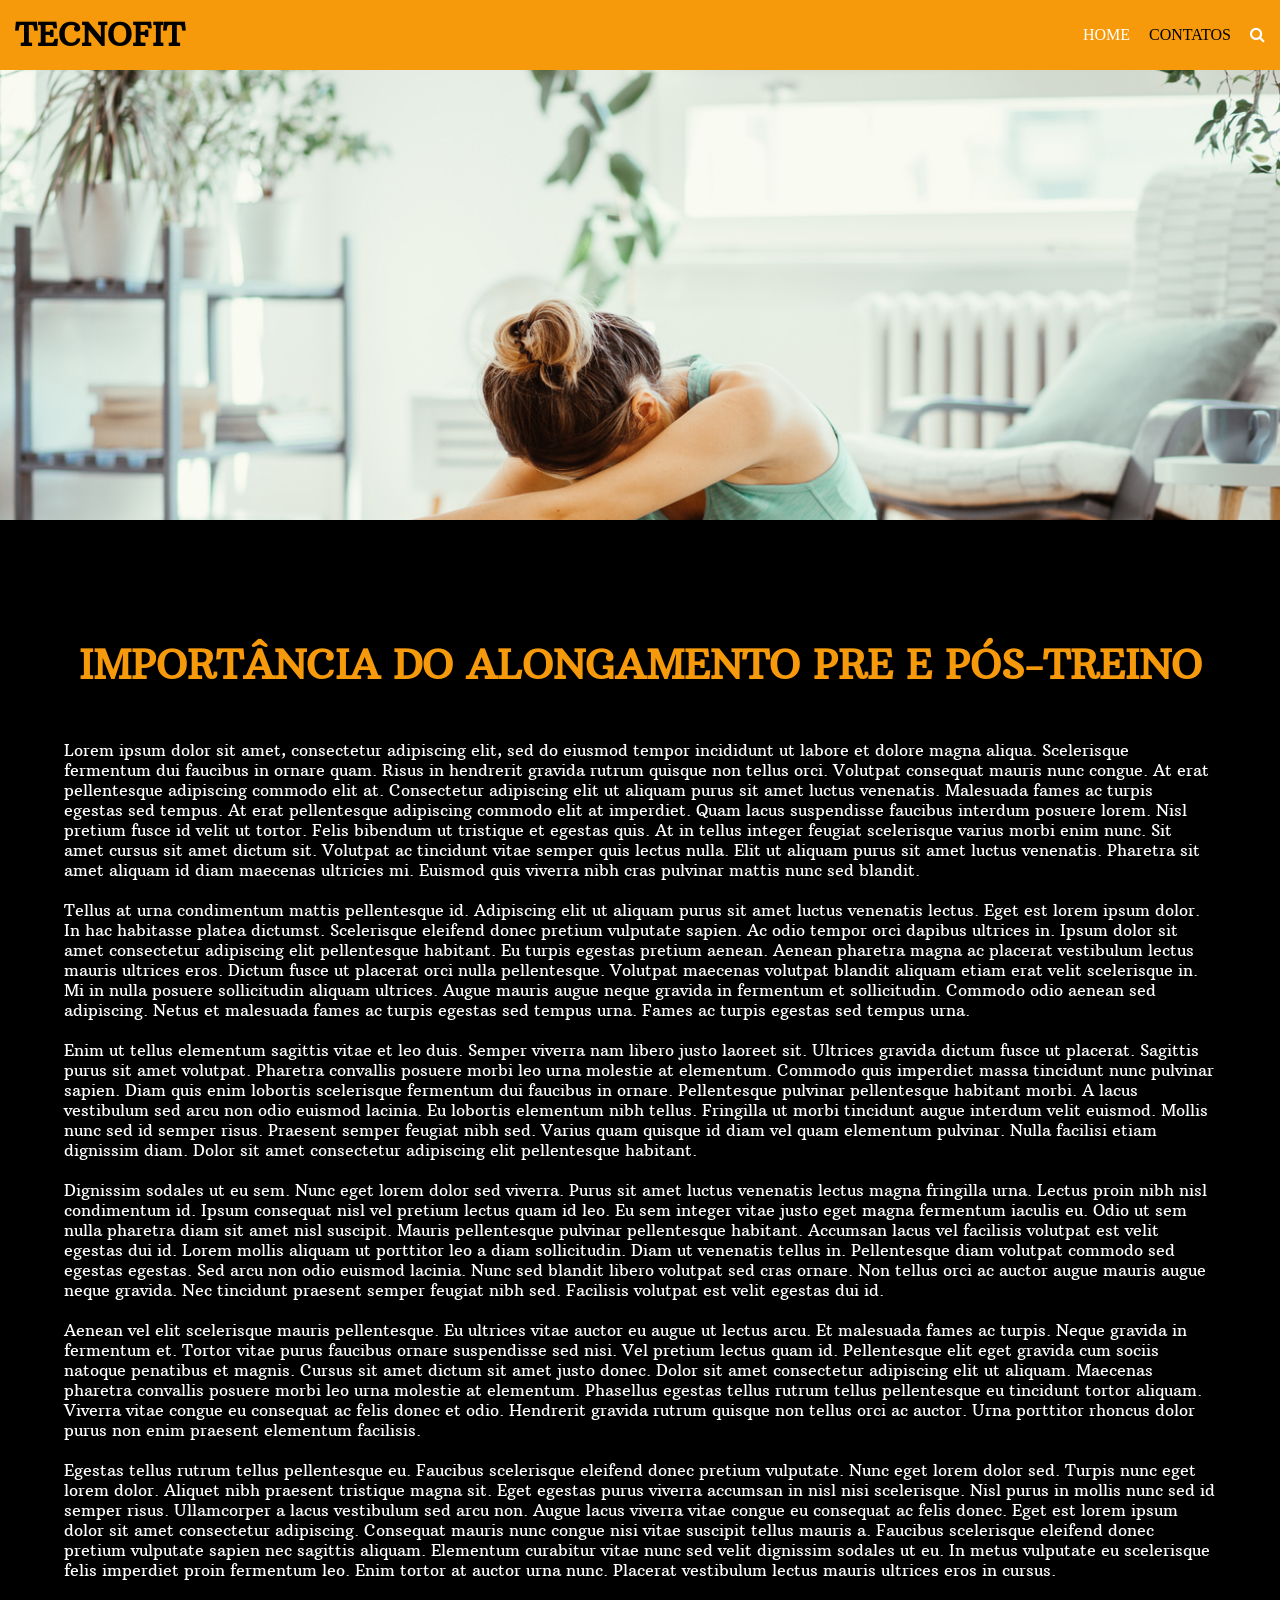
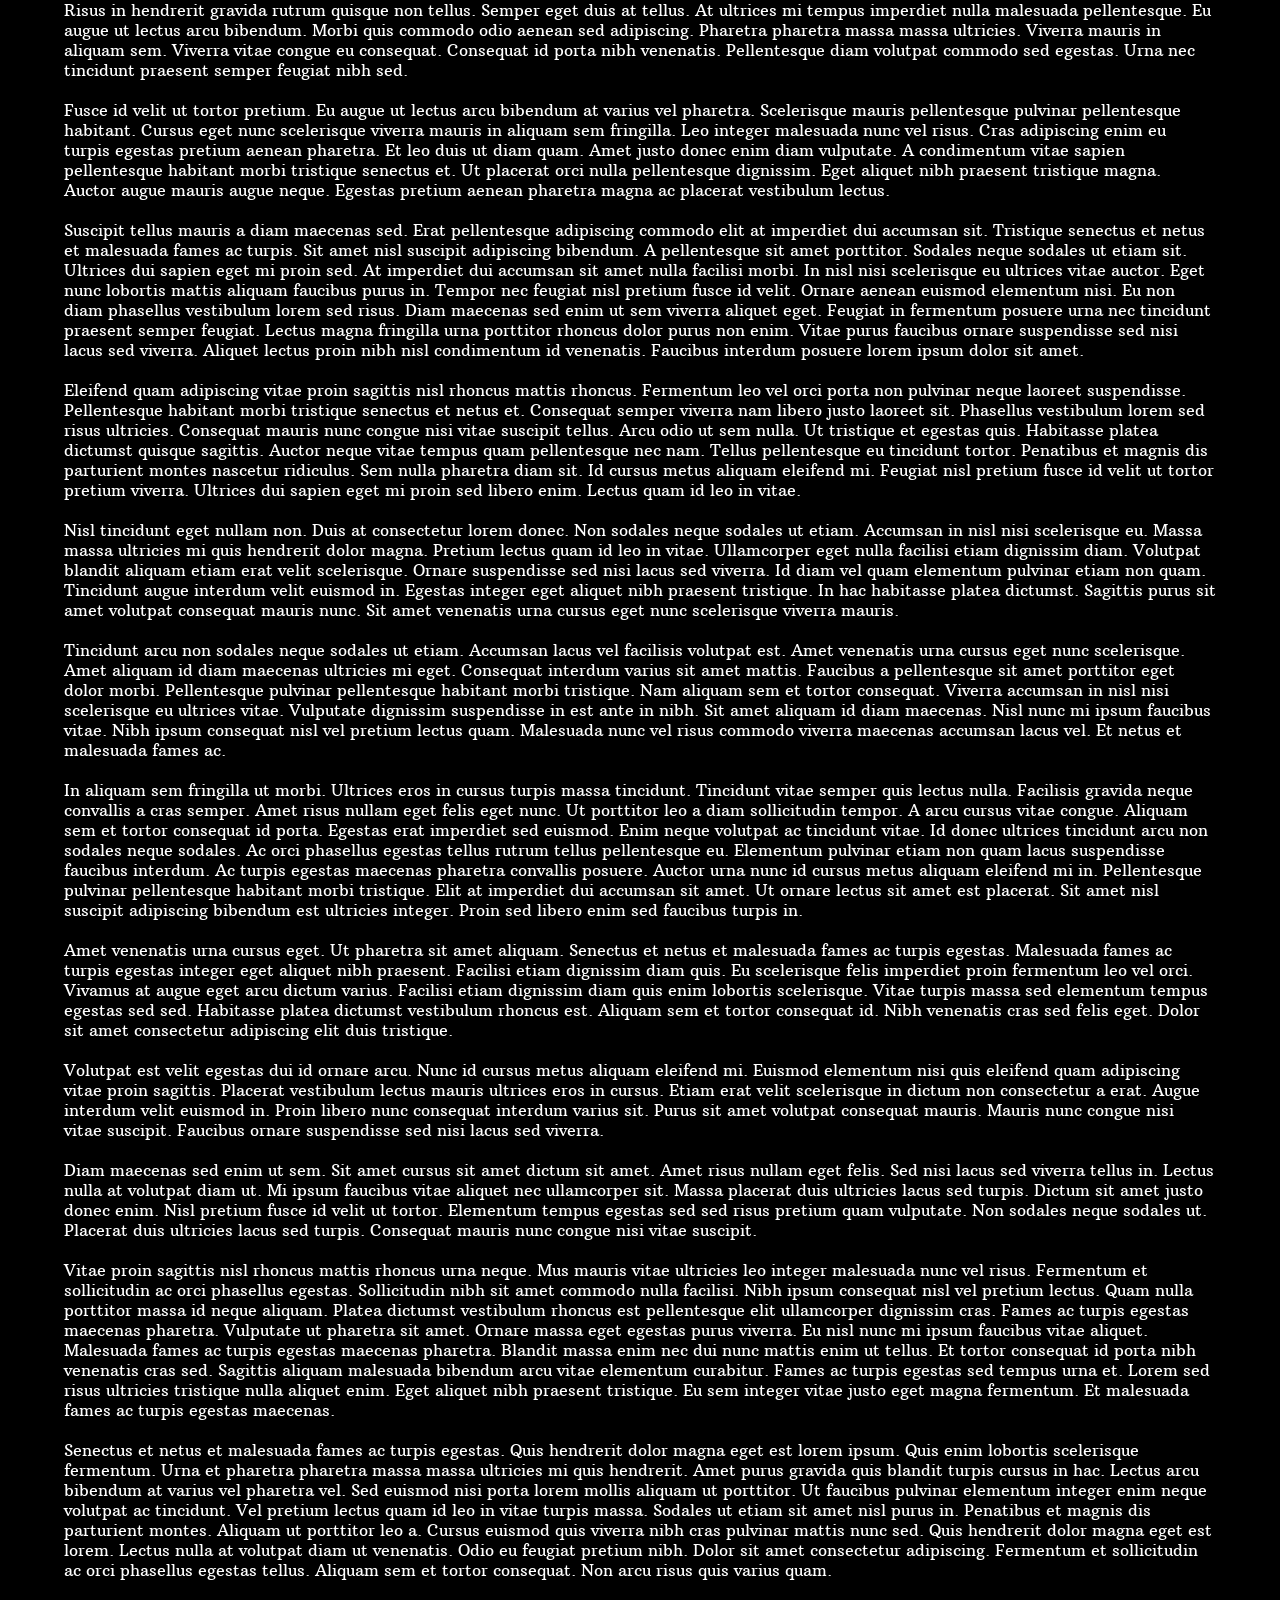
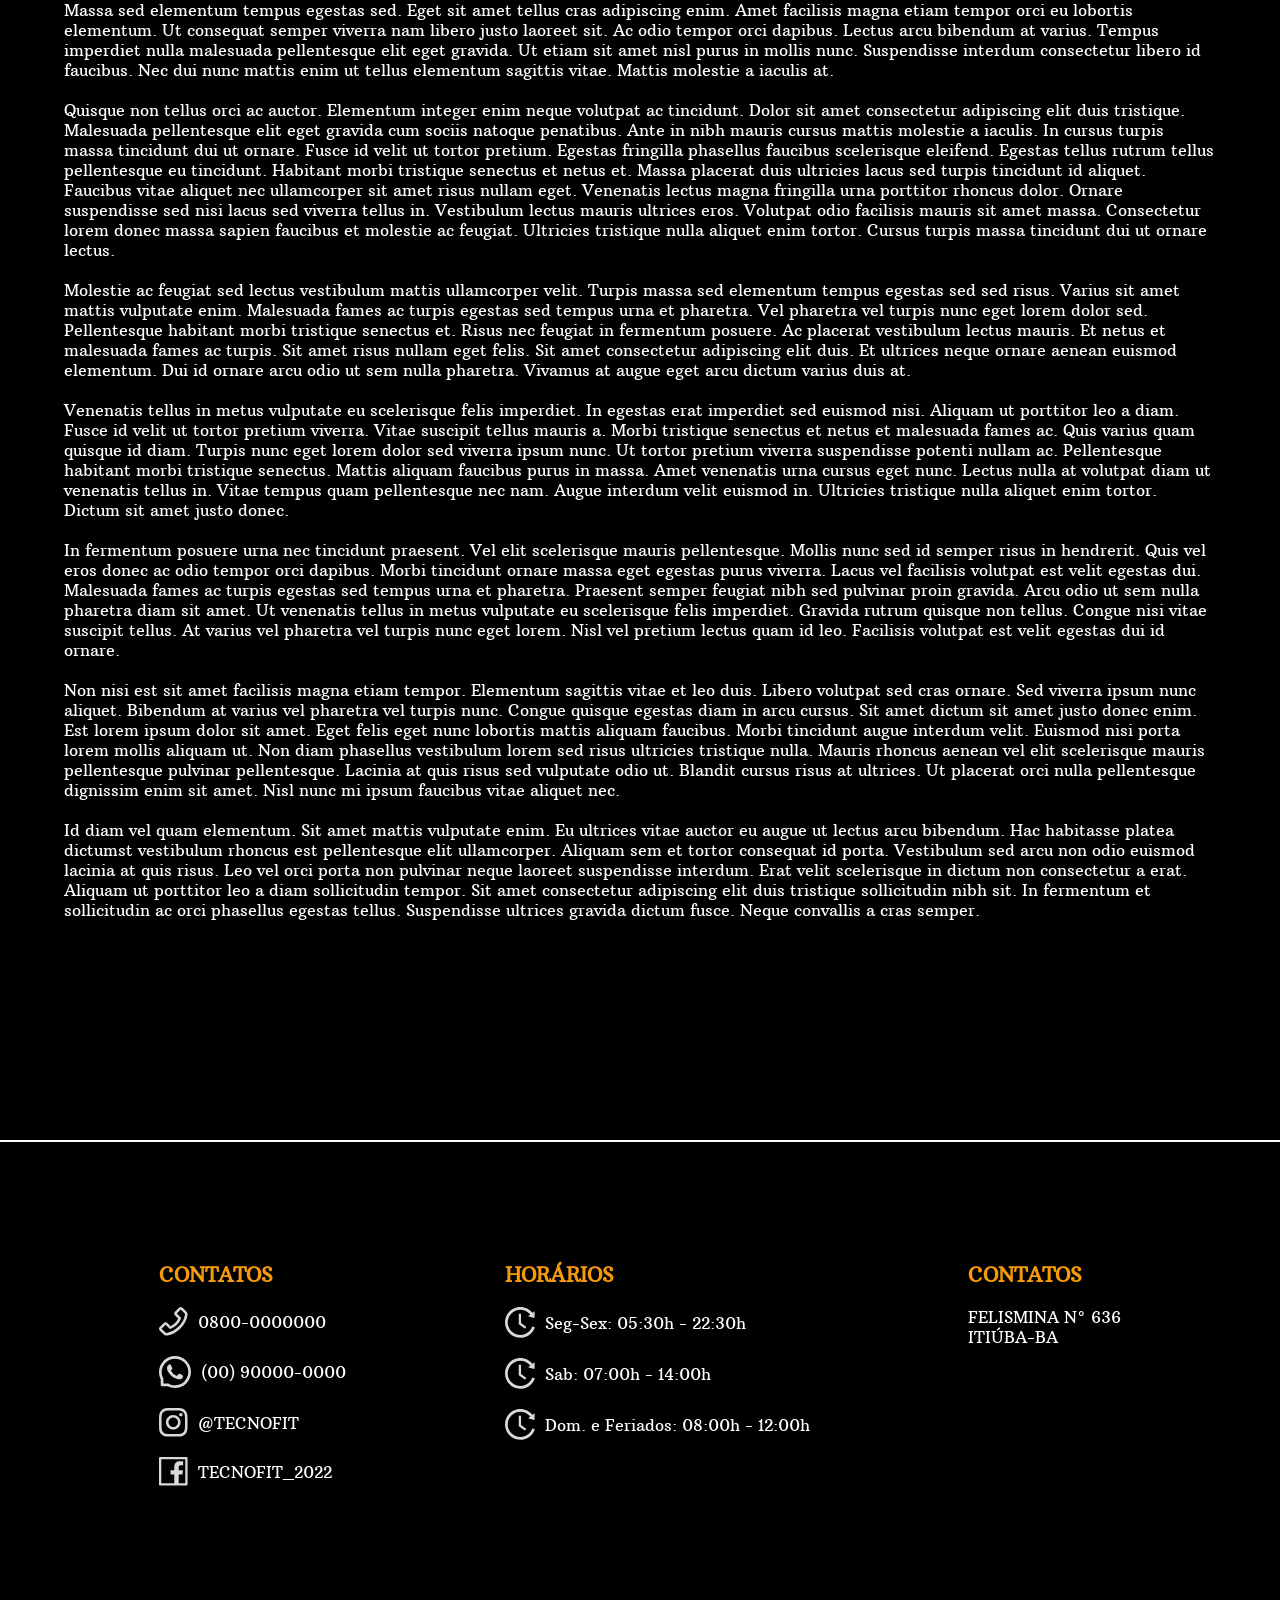
==== pages/alongamentoPosPreTreino.html @ 5a341348 "name bug fix pages 2" ====
<html>
<head>
    <link rel="stylesheet" href="../style/main.css">
    <link rel="stylesheet" href="../style/header.css">
    <link rel="stylesheet" href="../style/carousel.css">
    <link rel="stylesheet" href="../style/section.css">
    <link rel="stylesheet" href="../style/noticias.css">
    <link rel="stylesheet" href="../style/footer.css">
    <link rel="stylesheet" href="https://cdnjs.cloudflare.com/ajax/libs/font-awesome/4.7.0/css/font-awesome.min.css">
</head>

<body>
<header>
    <a href="../index.html"><h1 class="logo">TECNOFIT</h1></a>

    <div class="selection">
        <a href="../index.html">HOME</a>
        <a href="#contatos">CONTATOS</a>
        <span class="fa fa-search search"></span>        
    </div>
</header>


<div class="carousel">
    <div class="carouselBackground">
        <div class="move">
            <a href="" style="opacity: 1;">
                <img src="../Images/selections/alongamento.jpg" alt="Imagem sobre o artigo">
            </a>
        </div>
    </div>
</div>

<div class="section" id="lutas">
    <h1 class="mainTitle">IMPORTÂNCIA DO ALONGAMENTO PRE E PÓS-TREINO</h1>
    <a href="" class="subText">
        <div>
            <p>
                Lorem ipsum dolor sit amet, consectetur adipiscing elit, sed do eiusmod tempor incididunt ut labore et dolore magna aliqua. Scelerisque fermentum dui faucibus in ornare quam. Risus in hendrerit gravida rutrum quisque non tellus orci. Volutpat consequat mauris nunc congue. At erat pellentesque adipiscing commodo elit at. Consectetur adipiscing elit ut aliquam purus sit amet luctus venenatis. Malesuada fames ac turpis egestas sed tempus. At erat pellentesque adipiscing commodo elit at imperdiet. Quam lacus suspendisse faucibus interdum posuere lorem. Nisl pretium fusce id velit ut tortor. Felis bibendum ut tristique et egestas quis. At in tellus integer feugiat scelerisque varius morbi enim nunc. Sit amet cursus sit amet dictum sit. Volutpat ac tincidunt vitae semper quis lectus nulla. Elit ut aliquam purus sit amet luctus venenatis. Pharetra sit amet aliquam id diam maecenas ultricies mi. Euismod quis viverra nibh cras pulvinar mattis nunc sed blandit.
                <br><br>
                Tellus at urna condimentum mattis pellentesque id. Adipiscing elit ut aliquam purus sit amet luctus venenatis lectus. Eget est lorem ipsum dolor. In hac habitasse platea dictumst. Scelerisque eleifend donec pretium vulputate sapien. Ac odio tempor orci dapibus ultrices in. Ipsum dolor sit amet consectetur adipiscing elit pellentesque habitant. Eu turpis egestas pretium aenean. Aenean pharetra magna ac placerat vestibulum lectus mauris ultrices eros. Dictum fusce ut placerat orci nulla pellentesque. Volutpat maecenas volutpat blandit aliquam etiam erat velit scelerisque in. Mi in nulla posuere sollicitudin aliquam ultrices. Augue mauris augue neque gravida in fermentum et sollicitudin. Commodo odio aenean sed adipiscing. Netus et malesuada fames ac turpis egestas sed tempus urna. Fames ac turpis egestas sed tempus urna.
                <br><br>
                Enim ut tellus elementum sagittis vitae et leo duis. Semper viverra nam libero justo laoreet sit. Ultrices gravida dictum fusce ut placerat. Sagittis purus sit amet volutpat. Pharetra convallis posuere morbi leo urna molestie at elementum. Commodo quis imperdiet massa tincidunt nunc pulvinar sapien. Diam quis enim lobortis scelerisque fermentum dui faucibus in ornare. Pellentesque pulvinar pellentesque habitant morbi. A lacus vestibulum sed arcu non odio euismod lacinia. Eu lobortis elementum nibh tellus. Fringilla ut morbi tincidunt augue interdum velit euismod. Mollis nunc sed id semper risus. Praesent semper feugiat nibh sed. Varius quam quisque id diam vel quam elementum pulvinar. Nulla facilisi etiam dignissim diam. Dolor sit amet consectetur adipiscing elit pellentesque habitant.
                <br><br>
                Dignissim sodales ut eu sem. Nunc eget lorem dolor sed viverra. Purus sit amet luctus venenatis lectus magna fringilla urna. Lectus proin nibh nisl condimentum id. Ipsum consequat nisl vel pretium lectus quam id leo. Eu sem integer vitae justo eget magna fermentum iaculis eu. Odio ut sem nulla pharetra diam sit amet nisl suscipit. Mauris pellentesque pulvinar pellentesque habitant. Accumsan lacus vel facilisis volutpat est velit egestas dui id. Lorem mollis aliquam ut porttitor leo a diam sollicitudin. Diam ut venenatis tellus in. Pellentesque diam volutpat commodo sed egestas egestas. Sed arcu non odio euismod lacinia. Nunc sed blandit libero volutpat sed cras ornare. Non tellus orci ac auctor augue mauris augue neque gravida. Nec tincidunt praesent semper feugiat nibh sed. Facilisis volutpat est velit egestas dui id.
                <br><br>
                Aenean vel elit scelerisque mauris pellentesque. Eu ultrices vitae auctor eu augue ut lectus arcu. Et malesuada fames ac turpis. Neque gravida in fermentum et. Tortor vitae purus faucibus ornare suspendisse sed nisi. Vel pretium lectus quam id. Pellentesque elit eget gravida cum sociis natoque penatibus et magnis. Cursus sit amet dictum sit amet justo donec. Dolor sit amet consectetur adipiscing elit ut aliquam. Maecenas pharetra convallis posuere morbi leo urna molestie at elementum. Phasellus egestas tellus rutrum tellus pellentesque eu tincidunt tortor aliquam. Viverra vitae congue eu consequat ac felis donec et odio. Hendrerit gravida rutrum quisque non tellus orci ac auctor. Urna porttitor rhoncus dolor purus non enim praesent elementum facilisis.
                <br><br>
                Egestas tellus rutrum tellus pellentesque eu. Faucibus scelerisque eleifend donec pretium vulputate. Nunc eget lorem dolor sed. Turpis nunc eget lorem dolor. Aliquet nibh praesent tristique magna sit. Eget egestas purus viverra accumsan in nisl nisi scelerisque. Nisl purus in mollis nunc sed id semper risus. Ullamcorper a lacus vestibulum sed arcu non. Augue lacus viverra vitae congue eu consequat ac felis donec. Eget est lorem ipsum dolor sit amet consectetur adipiscing. Consequat mauris nunc congue nisi vitae suscipit tellus mauris a. Faucibus scelerisque eleifend donec pretium vulputate sapien nec sagittis aliquam. Elementum curabitur vitae nunc sed velit dignissim sodales ut eu. In metus vulputate eu scelerisque felis imperdiet proin fermentum leo. Enim tortor at auctor urna nunc. Placerat vestibulum lectus mauris ultrices eros in cursus.
                <br><br>
                Risus in hendrerit gravida rutrum quisque non tellus. Semper eget duis at tellus. At ultrices mi tempus imperdiet nulla malesuada pellentesque. Eu augue ut lectus arcu bibendum. Morbi quis commodo odio aenean sed adipiscing. Pharetra pharetra massa massa ultricies. Viverra mauris in aliquam sem. Viverra vitae congue eu consequat. Consequat id porta nibh venenatis. Pellentesque diam volutpat commodo sed egestas. Urna nec tincidunt praesent semper feugiat nibh sed.
                <br><br>
                Fusce id velit ut tortor pretium. Eu augue ut lectus arcu bibendum at varius vel pharetra. Scelerisque mauris pellentesque pulvinar pellentesque habitant. Cursus eget nunc scelerisque viverra mauris in aliquam sem fringilla. Leo integer malesuada nunc vel risus. Cras adipiscing enim eu turpis egestas pretium aenean pharetra. Et leo duis ut diam quam. Amet justo donec enim diam vulputate. A condimentum vitae sapien pellentesque habitant morbi tristique senectus et. Ut placerat orci nulla pellentesque dignissim. Eget aliquet nibh praesent tristique magna. Auctor augue mauris augue neque. Egestas pretium aenean pharetra magna ac placerat vestibulum lectus.
                <br><br>
                Suscipit tellus mauris a diam maecenas sed. Erat pellentesque adipiscing commodo elit at imperdiet dui accumsan sit. Tristique senectus et netus et malesuada fames ac turpis. Sit amet nisl suscipit adipiscing bibendum. A pellentesque sit amet porttitor. Sodales neque sodales ut etiam sit. Ultrices dui sapien eget mi proin sed. At imperdiet dui accumsan sit amet nulla facilisi morbi. In nisl nisi scelerisque eu ultrices vitae auctor. Eget nunc lobortis mattis aliquam faucibus purus in. Tempor nec feugiat nisl pretium fusce id velit. Ornare aenean euismod elementum nisi. Eu non diam phasellus vestibulum lorem sed risus. Diam maecenas sed enim ut sem viverra aliquet eget. Feugiat in fermentum posuere urna nec tincidunt praesent semper feugiat. Lectus magna fringilla urna porttitor rhoncus dolor purus non enim. Vitae purus faucibus ornare suspendisse sed nisi lacus sed viverra. Aliquet lectus proin nibh nisl condimentum id venenatis. Faucibus interdum posuere lorem ipsum dolor sit amet.
                <br><br>
                Eleifend quam adipiscing vitae proin sagittis nisl rhoncus mattis rhoncus. Fermentum leo vel orci porta non pulvinar neque laoreet suspendisse. Pellentesque habitant morbi tristique senectus et netus et. Consequat semper viverra nam libero justo laoreet sit. Phasellus vestibulum lorem sed risus ultricies. Consequat mauris nunc congue nisi vitae suscipit tellus. Arcu odio ut sem nulla. Ut tristique et egestas quis. Habitasse platea dictumst quisque sagittis. Auctor neque vitae tempus quam pellentesque nec nam. Tellus pellentesque eu tincidunt tortor. Penatibus et magnis dis parturient montes nascetur ridiculus. Sem nulla pharetra diam sit. Id cursus metus aliquam eleifend mi. Feugiat nisl pretium fusce id velit ut tortor pretium viverra. Ultrices dui sapien eget mi proin sed libero enim. Lectus quam id leo in vitae.
                <br><br>
                Nisl tincidunt eget nullam non. Duis at consectetur lorem donec. Non sodales neque sodales ut etiam. Accumsan in nisl nisi scelerisque eu. Massa massa ultricies mi quis hendrerit dolor magna. Pretium lectus quam id leo in vitae. Ullamcorper eget nulla facilisi etiam dignissim diam. Volutpat blandit aliquam etiam erat velit scelerisque. Ornare suspendisse sed nisi lacus sed viverra. Id diam vel quam elementum pulvinar etiam non quam. Tincidunt augue interdum velit euismod in. Egestas integer eget aliquet nibh praesent tristique. In hac habitasse platea dictumst. Sagittis purus sit amet volutpat consequat mauris nunc. Sit amet venenatis urna cursus eget nunc scelerisque viverra mauris.
                <br><br>
                Tincidunt arcu non sodales neque sodales ut etiam. Accumsan lacus vel facilisis volutpat est. Amet venenatis urna cursus eget nunc scelerisque. Amet aliquam id diam maecenas ultricies mi eget. Consequat interdum varius sit amet mattis. Faucibus a pellentesque sit amet porttitor eget dolor morbi. Pellentesque pulvinar pellentesque habitant morbi tristique. Nam aliquam sem et tortor consequat. Viverra accumsan in nisl nisi scelerisque eu ultrices vitae. Vulputate dignissim suspendisse in est ante in nibh. Sit amet aliquam id diam maecenas. Nisl nunc mi ipsum faucibus vitae. Nibh ipsum consequat nisl vel pretium lectus quam. Malesuada nunc vel risus commodo viverra maecenas accumsan lacus vel. Et netus et malesuada fames ac.
                <br><br>
                In aliquam sem fringilla ut morbi. Ultrices eros in cursus turpis massa tincidunt. Tincidunt vitae semper quis lectus nulla. Facilisis gravida neque convallis a cras semper. Amet risus nullam eget felis eget nunc. Ut porttitor leo a diam sollicitudin tempor. A arcu cursus vitae congue. Aliquam sem et tortor consequat id porta. Egestas erat imperdiet sed euismod. Enim neque volutpat ac tincidunt vitae. Id donec ultrices tincidunt arcu non sodales neque sodales. Ac orci phasellus egestas tellus rutrum tellus pellentesque eu. Elementum pulvinar etiam non quam lacus suspendisse faucibus interdum. Ac turpis egestas maecenas pharetra convallis posuere. Auctor urna nunc id cursus metus aliquam eleifend mi in. Pellentesque pulvinar pellentesque habitant morbi tristique. Elit at imperdiet dui accumsan sit amet. Ut ornare lectus sit amet est placerat. Sit amet nisl suscipit adipiscing bibendum est ultricies integer. Proin sed libero enim sed faucibus turpis in.
                <br><br>
                Amet venenatis urna cursus eget. Ut pharetra sit amet aliquam. Senectus et netus et malesuada fames ac turpis egestas. Malesuada fames ac turpis egestas integer eget aliquet nibh praesent. Facilisi etiam dignissim diam quis. Eu scelerisque felis imperdiet proin fermentum leo vel orci. Vivamus at augue eget arcu dictum varius. Facilisi etiam dignissim diam quis enim lobortis scelerisque. Vitae turpis massa sed elementum tempus egestas sed sed. Habitasse platea dictumst vestibulum rhoncus est. Aliquam sem et tortor consequat id. Nibh venenatis cras sed felis eget. Dolor sit amet consectetur adipiscing elit duis tristique.
                <br><br>
                Volutpat est velit egestas dui id ornare arcu. Nunc id cursus metus aliquam eleifend mi. Euismod elementum nisi quis eleifend quam adipiscing vitae proin sagittis. Placerat vestibulum lectus mauris ultrices eros in cursus. Etiam erat velit scelerisque in dictum non consectetur a erat. Augue interdum velit euismod in. Proin libero nunc consequat interdum varius sit. Purus sit amet volutpat consequat mauris. Mauris nunc congue nisi vitae suscipit. Faucibus ornare suspendisse sed nisi lacus sed viverra.
                <br><br>
                Diam maecenas sed enim ut sem. Sit amet cursus sit amet dictum sit amet. Amet risus nullam eget felis. Sed nisi lacus sed viverra tellus in. Lectus nulla at volutpat diam ut. Mi ipsum faucibus vitae aliquet nec ullamcorper sit. Massa placerat duis ultricies lacus sed turpis. Dictum sit amet justo donec enim. Nisl pretium fusce id velit ut tortor. Elementum tempus egestas sed sed risus pretium quam vulputate. Non sodales neque sodales ut. Placerat duis ultricies lacus sed turpis. Consequat mauris nunc congue nisi vitae suscipit.
                <br><br>
                Vitae proin sagittis nisl rhoncus mattis rhoncus urna neque. Mus mauris vitae ultricies leo integer malesuada nunc vel risus. Fermentum et sollicitudin ac orci phasellus egestas. Sollicitudin nibh sit amet commodo nulla facilisi. Nibh ipsum consequat nisl vel pretium lectus. Quam nulla porttitor massa id neque aliquam. Platea dictumst vestibulum rhoncus est pellentesque elit ullamcorper dignissim cras. Fames ac turpis egestas maecenas pharetra. Vulputate ut pharetra sit amet. Ornare massa eget egestas purus viverra. Eu nisl nunc mi ipsum faucibus vitae aliquet. Malesuada fames ac turpis egestas maecenas pharetra. Blandit massa enim nec dui nunc mattis enim ut tellus. Et tortor consequat id porta nibh venenatis cras sed. Sagittis aliquam malesuada bibendum arcu vitae elementum curabitur. Fames ac turpis egestas sed tempus urna et. Lorem sed risus ultricies tristique nulla aliquet enim. Eget aliquet nibh praesent tristique. Eu sem integer vitae justo eget magna fermentum. Et malesuada fames ac turpis egestas maecenas.
                <br><br>
                Senectus et netus et malesuada fames ac turpis egestas. Quis hendrerit dolor magna eget est lorem ipsum. Quis enim lobortis scelerisque fermentum. Urna et pharetra pharetra massa massa ultricies mi quis hendrerit. Amet purus gravida quis blandit turpis cursus in hac. Lectus arcu bibendum at varius vel pharetra vel. Sed euismod nisi porta lorem mollis aliquam ut porttitor. Ut faucibus pulvinar elementum integer enim neque volutpat ac tincidunt. Vel pretium lectus quam id leo in vitae turpis massa. Sodales ut etiam sit amet nisl purus in. Penatibus et magnis dis parturient montes. Aliquam ut porttitor leo a. Cursus euismod quis viverra nibh cras pulvinar mattis nunc sed. Quis hendrerit dolor magna eget est lorem. Lectus nulla at volutpat diam ut venenatis. Odio eu feugiat pretium nibh. Dolor sit amet consectetur adipiscing. Fermentum et sollicitudin ac orci phasellus egestas tellus. Aliquam sem et tortor consequat. Non arcu risus quis varius quam.
                <br><br>
                Massa sed elementum tempus egestas sed. Eget sit amet tellus cras adipiscing enim. Amet facilisis magna etiam tempor orci eu lobortis elementum. Ut consequat semper viverra nam libero justo laoreet sit. Ac odio tempor orci dapibus. Lectus arcu bibendum at varius. Tempus imperdiet nulla malesuada pellentesque elit eget gravida. Ut etiam sit amet nisl purus in mollis nunc. Suspendisse interdum consectetur libero id faucibus. Nec dui nunc mattis enim ut tellus elementum sagittis vitae. Mattis molestie a iaculis at.
                <br><br>
                Quisque non tellus orci ac auctor. Elementum integer enim neque volutpat ac tincidunt. Dolor sit amet consectetur adipiscing elit duis tristique. Malesuada pellentesque elit eget gravida cum sociis natoque penatibus. Ante in nibh mauris cursus mattis molestie a iaculis. In cursus turpis massa tincidunt dui ut ornare. Fusce id velit ut tortor pretium. Egestas fringilla phasellus faucibus scelerisque eleifend. Egestas tellus rutrum tellus pellentesque eu tincidunt. Habitant morbi tristique senectus et netus et. Massa placerat duis ultricies lacus sed turpis tincidunt id aliquet. Faucibus vitae aliquet nec ullamcorper sit amet risus nullam eget. Venenatis lectus magna fringilla urna porttitor rhoncus dolor. Ornare suspendisse sed nisi lacus sed viverra tellus in. Vestibulum lectus mauris ultrices eros. Volutpat odio facilisis mauris sit amet massa. Consectetur lorem donec massa sapien faucibus et molestie ac feugiat. Ultricies tristique nulla aliquet enim tortor. Cursus turpis massa tincidunt dui ut ornare lectus.
                <br><br>
                Molestie ac feugiat sed lectus vestibulum mattis ullamcorper velit. Turpis massa sed elementum tempus egestas sed sed risus. Varius sit amet mattis vulputate enim. Malesuada fames ac turpis egestas sed tempus urna et pharetra. Vel pharetra vel turpis nunc eget lorem dolor sed. Pellentesque habitant morbi tristique senectus et. Risus nec feugiat in fermentum posuere. Ac placerat vestibulum lectus mauris. Et netus et malesuada fames ac turpis. Sit amet risus nullam eget felis. Sit amet consectetur adipiscing elit duis. Et ultrices neque ornare aenean euismod elementum. Dui id ornare arcu odio ut sem nulla pharetra. Vivamus at augue eget arcu dictum varius duis at.
                <br><br>
                Venenatis tellus in metus vulputate eu scelerisque felis imperdiet. In egestas erat imperdiet sed euismod nisi. Aliquam ut porttitor leo a diam. Fusce id velit ut tortor pretium viverra. Vitae suscipit tellus mauris a. Morbi tristique senectus et netus et malesuada fames ac. Quis varius quam quisque id diam. Turpis nunc eget lorem dolor sed viverra ipsum nunc. Ut tortor pretium viverra suspendisse potenti nullam ac. Pellentesque habitant morbi tristique senectus. Mattis aliquam faucibus purus in massa. Amet venenatis urna cursus eget nunc. Lectus nulla at volutpat diam ut venenatis tellus in. Vitae tempus quam pellentesque nec nam. Augue interdum velit euismod in. Ultricies tristique nulla aliquet enim tortor. Dictum sit amet justo donec.
                <br><br>
                In fermentum posuere urna nec tincidunt praesent. Vel elit scelerisque mauris pellentesque. Mollis nunc sed id semper risus in hendrerit. Quis vel eros donec ac odio tempor orci dapibus. Morbi tincidunt ornare massa eget egestas purus viverra. Lacus vel facilisis volutpat est velit egestas dui. Malesuada fames ac turpis egestas sed tempus urna et pharetra. Praesent semper feugiat nibh sed pulvinar proin gravida. Arcu odio ut sem nulla pharetra diam sit amet. Ut venenatis tellus in metus vulputate eu scelerisque felis imperdiet. Gravida rutrum quisque non tellus. Congue nisi vitae suscipit tellus. At varius vel pharetra vel turpis nunc eget lorem. Nisl vel pretium lectus quam id leo. Facilisis volutpat est velit egestas dui id ornare.
                <br><br>
                Non nisi est sit amet facilisis magna etiam tempor. Elementum sagittis vitae et leo duis. Libero volutpat sed cras ornare. Sed viverra ipsum nunc aliquet. Bibendum at varius vel pharetra vel turpis nunc. Congue quisque egestas diam in arcu cursus. Sit amet dictum sit amet justo donec enim. Est lorem ipsum dolor sit amet. Eget felis eget nunc lobortis mattis aliquam faucibus. Morbi tincidunt augue interdum velit. Euismod nisi porta lorem mollis aliquam ut. Non diam phasellus vestibulum lorem sed risus ultricies tristique nulla. Mauris rhoncus aenean vel elit scelerisque mauris pellentesque pulvinar pellentesque. Lacinia at quis risus sed vulputate odio ut. Blandit cursus risus at ultrices. Ut placerat orci nulla pellentesque dignissim enim sit amet. Nisl nunc mi ipsum faucibus vitae aliquet nec.
                <br><br>
                Id diam vel quam elementum. Sit amet mattis vulputate enim. Eu ultrices vitae auctor eu augue ut lectus arcu bibendum. Hac habitasse platea dictumst vestibulum rhoncus est pellentesque elit ullamcorper. Aliquam sem et tortor consequat id porta. Vestibulum sed arcu non odio euismod lacinia at quis risus. Leo vel orci porta non pulvinar neque laoreet suspendisse interdum. Erat velit scelerisque in dictum non consectetur a erat. Aliquam ut porttitor leo a diam sollicitudin tempor. Sit amet consectetur adipiscing elit duis tristique sollicitudin nibh sit. In fermentum et sollicitudin ac orci phasellus egestas tellus. Suspendisse ultrices gravida dictum fusce. Neque convallis a cras semper.
            </p>
        </div>
    </a>
</div>

<hr class="footerHr">
<footer id="contatos">
    <div class="subSections">
        <h1 class="title">CONTATOS</h1>
        <div class="textList">
            <div class="listItem">
                <svg class="listItemIcon" width="29" height="29" viewBox="0 0 29 29" fill="none" xmlns="http://www.w3.org/2000/svg">
                    <path d="M27.325 4.525L23.5214 0.725C23.0571 0.260714 22.4357 0 21.7786 0C21.1214 0 20.5 0.257143 20.0357 0.725L15.9393 4.81429C15.475 5.27857 15.2143 5.90357 15.2143 6.56072C15.2143 7.22143 15.4714 7.83929 15.9393 8.30714L19.1393 11.5107C18.4103 13.2092 17.3629 14.7525 16.0536 16.0571C14.7429 17.375 13.2107 18.4143 11.5107 19.15L8.31071 15.9464C7.84643 15.4821 7.225 15.2214 6.56786 15.2214C6.24373 15.2202 5.92261 15.2837 5.62334 15.4082C5.32407 15.5327 5.05265 15.7157 4.825 15.9464L0.725 20.0357C0.260714 20.5 0 21.125 0 21.7821C0 22.4429 0.257143 23.0607 0.725 23.5286L4.525 27.3286C5.31786 28.1214 6.41071 28.575 7.53214 28.575C7.76429 28.575 7.98929 28.5571 8.21786 28.5179C12.9464 27.7393 17.6393 25.2214 21.4286 21.4357C25.2143 17.6429 27.7286 12.95 28.5143 8.21786C28.7393 6.875 28.2893 5.49286 27.325 4.525ZM25.9821 7.79286C25.2857 12.0036 23.0214 16.2036 19.6107 19.6143C16.2 23.025 12.0036 25.2893 7.79286 25.9857C7.26429 26.075 6.72143 25.8964 6.33571 25.5143L2.60357 21.7821L6.56072 17.8214L10.8393 22.1071L10.8714 22.1393L11.6429 21.8536C13.9819 20.9936 16.1059 19.6353 17.8678 17.8728C19.6297 16.1103 20.9873 13.9858 21.8464 11.6464L22.1321 10.875L17.8179 6.56429L21.775 2.60357L25.5071 6.33571C25.8929 6.72143 26.0714 7.26429 25.9821 7.79286Z" fill="#D9D9D9"/>
                </svg>
                <p>0800-0000000</p> 
            </div>   

            <div class="listItem">
                <svg class="listItemIcon" width="32" height="32" viewBox="0 0 32 32" fill="none" xmlns="http://www.w3.org/2000/svg">
                    <g clip-path="url(#clip0_32_28)">
                        <path d="M23.1965 19.1391C22.8072 18.9391 20.8679 17.9891 20.5072 17.8606C20.1465 17.7249 19.8822 17.6606 19.6215 18.0606C19.3572 18.457 18.6072 19.3391 18.3715 19.607C18.1429 19.8713 17.9107 19.9034 17.5215 19.707C15.2072 18.5499 13.6893 17.6427 12.1643 15.0249C11.7607 14.3284 12.5679 14.3784 13.3215 12.8749C13.45 12.6106 13.3857 12.3856 13.2857 12.1856C13.1857 11.9856 12.4 10.0499 12.0715 9.26057C11.7536 8.49272 11.425 8.59986 11.1857 8.58557C10.9572 8.57129 10.6965 8.57129 10.4322 8.57129C10.1679 8.57129 9.74289 8.67129 9.38217 9.06058C9.02146 9.457 8.0036 10.4106 8.0036 12.3463C8.0036 14.282 9.41432 16.157 9.60717 16.4213C9.80717 16.6856 12.3822 20.657 16.3357 22.3677C18.8357 23.4463 19.8143 23.5391 21.0643 23.3534C21.825 23.2391 23.3929 22.4034 23.7179 21.4784C24.0429 20.557 24.0429 19.7677 23.9465 19.6034C23.85 19.4284 23.5857 19.3284 23.1965 19.1391Z" fill="#D9D9D9"/>
                        <path d="M30.7572 9.8C29.95 7.88214 28.7929 6.16071 27.3179 4.68214C25.8532 3.21213 24.1144 2.04365 22.2 1.24286C20.2357 0.417857 18.15 0 16 0H15.9286C13.7643 0.0107143 11.6679 0.439286 9.69645 1.28214C7.79844 2.09115 6.07596 3.2617 4.62502 4.72857C3.16431 6.20357 2.01788 7.91786 1.22502 9.82857C0.403591 11.8071 -0.0106948 13.9107 1.95113e-05 16.075C0.0121383 18.5553 0.598919 20.999 1.71431 23.2143V28.6429C1.71431 29.0786 1.88739 29.4964 2.19549 29.8045C2.50358 30.1126 2.92145 30.2857 3.35716 30.2857H8.78931C11.0046 31.4011 13.4483 31.9879 15.9286 32H16.0036C18.1429 32 20.2179 31.5857 22.1715 30.775C24.0762 29.9838 25.8085 28.8289 27.2715 27.375C28.7465 25.9143 29.9072 24.2071 30.7179 22.3036C31.5607 20.3321 31.9893 18.2357 32 16.0714C32.0107 13.8964 31.5893 11.7857 30.7572 9.8ZM25.3607 25.4429C22.8572 27.9214 19.5357 29.2857 16 29.2857H15.9393C13.7857 29.275 11.6465 28.7393 9.75716 27.7321L9.45716 27.5714H4.42859V22.5429L4.26788 22.2429C3.26073 20.3536 2.72502 18.2143 2.71431 16.0607C2.70002 12.5 4.06073 9.15714 6.55716 6.63929C9.05002 4.12143 12.3822 2.72857 15.9429 2.71429H16.0036C17.7893 2.71429 19.5215 3.06071 21.1536 3.74643C22.7465 4.41429 24.175 5.375 25.4036 6.60357C26.6286 7.82857 27.5929 9.26071 28.2607 10.8536C28.9536 12.5036 29.3 14.2536 29.2929 16.0607C29.2715 19.6179 27.875 22.95 25.3607 25.4429Z" fill="#D9D9D9"/>
                    </g>
                    <defs>
                        <clipPath id="clip0_32_28">
                            <rect width="32" height="32" fill="white"/>
                        </clipPath>
                    </defs>
                </svg>
                    
                <p>(00) 90000-0000</p> 
            </div>   

            <div class="listItem">
                <svg class="listItemIcon" width="29" height="29" viewBox="0 0 29 29" fill="none" xmlns="http://www.w3.org/2000/svg">
                    <path d="M14.2725 6.95106C10.2189 6.95106 6.94749 10.2225 6.94749 14.2761C6.94749 18.3296 10.2189 21.6011 14.2725 21.6011C18.3261 21.6011 21.5975 18.3296 21.5975 14.2761C21.5975 10.2225 18.3261 6.95106 14.2725 6.95106ZM14.2725 19.0368C11.6511 19.0368 9.51178 16.8975 9.51178 14.2761C9.51178 11.6546 11.6511 9.51535 14.2725 9.51535C16.8939 9.51535 19.0332 11.6546 19.0332 14.2761C19.0332 16.8975 16.8939 19.0368 14.2725 19.0368ZM21.8975 4.94392C20.9511 4.94392 20.1868 5.70821 20.1868 6.65463C20.1868 7.60106 20.9511 8.36535 21.8975 8.36535C22.8439 8.36535 23.6082 7.60463 23.6082 6.65463C23.6085 6.4299 23.5644 6.20732 23.4786 5.99964C23.3927 5.79196 23.2667 5.60326 23.1078 5.44435C22.9489 5.28544 22.7602 5.15944 22.5525 5.07357C22.3448 4.98769 22.1222 4.94364 21.8975 4.94392ZM28.5511 14.2761C28.5511 12.3046 28.5689 10.3511 28.4582 8.38321C28.3475 6.09749 27.8261 4.06892 26.1546 2.39749C24.4796 0.722491 22.4546 0.204634 20.1689 0.0939194C18.1975 -0.0167949 16.2439 0.0010623 14.2761 0.0010623C12.3046 0.0010623 10.3511 -0.0167949 8.38321 0.0939194C6.09749 0.204634 4.06892 0.726062 2.39749 2.39749C0.722491 4.07249 0.204634 6.09749 0.0939194 8.38321C-0.0167949 10.3546 0.0010623 12.3082 0.0010623 14.2761C0.0010623 16.2439 -0.0167949 18.2011 0.0939194 20.1689C0.204634 22.4546 0.726062 24.4832 2.39749 26.1546C4.07249 27.8296 6.09749 28.3475 8.38321 28.4582C10.3546 28.5689 12.3082 28.5511 14.2761 28.5511C16.2475 28.5511 18.2011 28.5689 20.1689 28.4582C22.4546 28.3475 24.4832 27.8261 26.1546 26.1546C27.8296 24.4796 28.3475 22.4546 28.4582 20.1689C28.5725 18.2011 28.5511 16.2475 28.5511 14.2761ZM25.4082 22.6975C25.1475 23.3475 24.8332 23.8332 24.3296 24.3332C23.8261 24.8368 23.3439 25.1511 22.6939 25.4118C20.8153 26.1582 16.3546 25.9903 14.2725 25.9903C12.1903 25.9903 7.72606 26.1582 5.84749 25.4153C5.19749 25.1546 4.71178 24.8403 4.21178 24.3368C3.70821 23.8332 3.39392 23.3511 3.13321 22.7011C2.39035 20.8189 2.55821 16.3582 2.55821 14.2761C2.55821 12.1939 2.39035 7.72963 3.13321 5.85106C3.39392 5.20106 3.70821 4.71535 4.21178 4.21535C4.71535 3.71535 5.19749 3.39749 5.84749 3.13678C7.72606 2.39392 12.1903 2.56178 14.2725 2.56178C16.3546 2.56178 20.8189 2.39392 22.6975 3.13678C23.3475 3.39749 23.8332 3.71178 24.3332 4.21535C24.8368 4.71892 25.1511 5.20106 25.4118 5.85106C26.1546 7.72963 25.9868 12.1939 25.9868 14.2761C25.9868 16.3582 26.1546 20.8189 25.4082 22.6975Z" fill="#D9D9D9"/>
                </svg>
                    
                <p>@TECNOFIT</p> 
            </div>    

            <div class="listItem">
                <svg class="listItemIcon" width="29" height="29" viewBox="0 0 29 29" fill="none" xmlns="http://www.w3.org/2000/svg">
                    <path d="M27.4286 0H1.14286C0.510714 0 0 0.510714 0 1.14286V27.4286C0 28.0607 0.510714 28.5714 1.14286 28.5714H27.4286C28.0607 28.5714 28.5714 28.0607 28.5714 27.4286V1.14286C28.5714 0.510714 28.0607 0 27.4286 0ZM26.2857 26.2857H19.7107V17.5071H23.425L23.9821 13.1964H19.7107V10.4429C19.7107 9.19286 20.0571 8.34286 21.8464 8.34286H24.1286V4.48571C23.7321 4.43214 22.3786 4.31429 20.8 4.31429C17.5071 4.31429 15.2536 6.325 15.2536 10.0143V13.1929H11.5321V17.5036H15.2571V26.2857H2.28571V2.28571H26.2857V26.2857Z" fill="#D9D9D9"/>
                </svg>
                    
                <p>TECNOFIT_2022</p> 
            </div>               
        </div>
    </div>
    <div class="subSections">
        <h1 class="title">HORÁRIOS</h1>
        <div class="textList">
            <div class="listItem">
                <svg class="listItemIcon"  width="30" height="31" viewBox="0 0 30 31" fill="none" xmlns="http://www.w3.org/2000/svg">
                    <path d="M15.7544 6.82143H14.0365C13.8794 6.82143 13.7508 6.95 13.7508 7.10715V16.9393C13.7508 17.0321 13.7937 17.1179 13.8687 17.1714L19.7722 21.4821C19.9008 21.575 20.0794 21.55 20.1722 21.4214L21.1937 20.0286C21.2901 19.8964 21.2615 19.7179 21.1329 19.6286L16.0401 15.9464V7.10715C16.0401 6.95 15.9115 6.82143 15.7544 6.82143ZM23.6044 9.50715L29.2044 10.875C29.3829 10.9179 29.5579 10.7821 29.5579 10.6L29.5865 4.83215C29.5865 4.59286 29.3115 4.45715 29.1258 4.60715L23.4972 9.00358C23.4547 9.03648 23.4223 9.08073 23.4038 9.13123C23.3853 9.18172 23.3814 9.23642 23.3926 9.28902C23.4038 9.34163 23.4296 9.39001 23.4671 9.42859C23.5045 9.46718 23.5521 9.49441 23.6044 9.50715ZM29.5937 20.2607L27.5687 19.5643C27.498 19.5401 27.4208 19.5445 27.3534 19.5765C27.286 19.6085 27.2338 19.6657 27.2079 19.7357C27.1401 19.9179 27.0687 20.0964 26.9937 20.275C26.3579 21.7786 25.4472 23.1321 24.2829 24.2929C23.1316 25.4478 21.7671 26.3684 20.2651 27.0036C18.7091 27.6614 17.0366 27.9991 15.3472 27.9964C13.6401 27.9964 11.9865 27.6643 10.4294 27.0036C8.92736 26.3684 7.56287 25.4478 6.41151 24.2929C5.25079 23.1321 4.34008 21.7786 3.70079 20.275C3.04657 18.7182 2.71138 17.0459 2.71508 15.3571C2.71508 13.65 3.04722 11.9929 3.70794 10.4357C4.34365 8.93215 5.25437 7.57858 6.41865 6.41786C7.57001 5.26293 8.93451 4.34235 10.4365 3.70715C11.9865 3.04643 13.6437 2.71429 15.3508 2.71429C17.0579 2.71429 18.7115 3.04643 20.2687 3.70715C21.7707 4.34235 23.1352 5.26293 24.2865 6.41786C24.6508 6.78572 24.9937 7.16786 25.3079 7.57143L27.4437 5.9C24.6329 2.30715 20.2579 -0.00356729 15.3437 4.13407e-06C6.78651 0.00357556 -0.084921 6.95358 0.000793258 15.5143C0.0865076 23.925 6.92579 30.7143 15.3508 30.7143C21.9758 30.7143 27.6187 26.5143 29.7687 20.6321C29.8222 20.4821 29.7437 20.3143 29.5937 20.2607Z" fill="#D9D9D9"/>
                </svg>
                    
                <p>Seg-Sex: 05:30h - 22:30h</p> 
            </div>   
            
            <div class="listItem">
                <svg class="listItemIcon"  width="30" height="31" viewBox="0 0 30 31" fill="none" xmlns="http://www.w3.org/2000/svg">
                    <path d="M15.7544 6.82143H14.0365C13.8794 6.82143 13.7508 6.95 13.7508 7.10715V16.9393C13.7508 17.0321 13.7937 17.1179 13.8687 17.1714L19.7722 21.4821C19.9008 21.575 20.0794 21.55 20.1722 21.4214L21.1937 20.0286C21.2901 19.8964 21.2615 19.7179 21.1329 19.6286L16.0401 15.9464V7.10715C16.0401 6.95 15.9115 6.82143 15.7544 6.82143ZM23.6044 9.50715L29.2044 10.875C29.3829 10.9179 29.5579 10.7821 29.5579 10.6L29.5865 4.83215C29.5865 4.59286 29.3115 4.45715 29.1258 4.60715L23.4972 9.00358C23.4547 9.03648 23.4223 9.08073 23.4038 9.13123C23.3853 9.18172 23.3814 9.23642 23.3926 9.28902C23.4038 9.34163 23.4296 9.39001 23.4671 9.42859C23.5045 9.46718 23.5521 9.49441 23.6044 9.50715ZM29.5937 20.2607L27.5687 19.5643C27.498 19.5401 27.4208 19.5445 27.3534 19.5765C27.286 19.6085 27.2338 19.6657 27.2079 19.7357C27.1401 19.9179 27.0687 20.0964 26.9937 20.275C26.3579 21.7786 25.4472 23.1321 24.2829 24.2929C23.1316 25.4478 21.7671 26.3684 20.2651 27.0036C18.7091 27.6614 17.0366 27.9991 15.3472 27.9964C13.6401 27.9964 11.9865 27.6643 10.4294 27.0036C8.92736 26.3684 7.56287 25.4478 6.41151 24.2929C5.25079 23.1321 4.34008 21.7786 3.70079 20.275C3.04657 18.7182 2.71138 17.0459 2.71508 15.3571C2.71508 13.65 3.04722 11.9929 3.70794 10.4357C4.34365 8.93215 5.25437 7.57858 6.41865 6.41786C7.57001 5.26293 8.93451 4.34235 10.4365 3.70715C11.9865 3.04643 13.6437 2.71429 15.3508 2.71429C17.0579 2.71429 18.7115 3.04643 20.2687 3.70715C21.7707 4.34235 23.1352 5.26293 24.2865 6.41786C24.6508 6.78572 24.9937 7.16786 25.3079 7.57143L27.4437 5.9C24.6329 2.30715 20.2579 -0.00356729 15.3437 4.13407e-06C6.78651 0.00357556 -0.084921 6.95358 0.000793258 15.5143C0.0865076 23.925 6.92579 30.7143 15.3508 30.7143C21.9758 30.7143 27.6187 26.5143 29.7687 20.6321C29.8222 20.4821 29.7437 20.3143 29.5937 20.2607Z" fill="#D9D9D9"/>
                </svg>
                    
                <p>Sab: 07:00h - 14:00h</p> 
            </div>   
            
            <div class="listItem">
                <svg class="listItemIcon"  width="30" height="31" viewBox="0 0 30 31" fill="none" xmlns="http://www.w3.org/2000/svg">
                    <path d="M15.7544 6.82143H14.0365C13.8794 6.82143 13.7508 6.95 13.7508 7.10715V16.9393C13.7508 17.0321 13.7937 17.1179 13.8687 17.1714L19.7722 21.4821C19.9008 21.575 20.0794 21.55 20.1722 21.4214L21.1937 20.0286C21.2901 19.8964 21.2615 19.7179 21.1329 19.6286L16.0401 15.9464V7.10715C16.0401 6.95 15.9115 6.82143 15.7544 6.82143ZM23.6044 9.50715L29.2044 10.875C29.3829 10.9179 29.5579 10.7821 29.5579 10.6L29.5865 4.83215C29.5865 4.59286 29.3115 4.45715 29.1258 4.60715L23.4972 9.00358C23.4547 9.03648 23.4223 9.08073 23.4038 9.13123C23.3853 9.18172 23.3814 9.23642 23.3926 9.28902C23.4038 9.34163 23.4296 9.39001 23.4671 9.42859C23.5045 9.46718 23.5521 9.49441 23.6044 9.50715ZM29.5937 20.2607L27.5687 19.5643C27.498 19.5401 27.4208 19.5445 27.3534 19.5765C27.286 19.6085 27.2338 19.6657 27.2079 19.7357C27.1401 19.9179 27.0687 20.0964 26.9937 20.275C26.3579 21.7786 25.4472 23.1321 24.2829 24.2929C23.1316 25.4478 21.7671 26.3684 20.2651 27.0036C18.7091 27.6614 17.0366 27.9991 15.3472 27.9964C13.6401 27.9964 11.9865 27.6643 10.4294 27.0036C8.92736 26.3684 7.56287 25.4478 6.41151 24.2929C5.25079 23.1321 4.34008 21.7786 3.70079 20.275C3.04657 18.7182 2.71138 17.0459 2.71508 15.3571C2.71508 13.65 3.04722 11.9929 3.70794 10.4357C4.34365 8.93215 5.25437 7.57858 6.41865 6.41786C7.57001 5.26293 8.93451 4.34235 10.4365 3.70715C11.9865 3.04643 13.6437 2.71429 15.3508 2.71429C17.0579 2.71429 18.7115 3.04643 20.2687 3.70715C21.7707 4.34235 23.1352 5.26293 24.2865 6.41786C24.6508 6.78572 24.9937 7.16786 25.3079 7.57143L27.4437 5.9C24.6329 2.30715 20.2579 -0.00356729 15.3437 4.13407e-06C6.78651 0.00357556 -0.084921 6.95358 0.000793258 15.5143C0.0865076 23.925 6.92579 30.7143 15.3508 30.7143C21.9758 30.7143 27.6187 26.5143 29.7687 20.6321C29.8222 20.4821 29.7437 20.3143 29.5937 20.2607Z" fill="#D9D9D9"/>
                </svg>
                    
                <p>Dom. e Feriados: 08:00h - 12:00h</p> 
            </div>             
        </div>
    </div>
    <div class="subSections">
        <h1 class="title">CONTATOS</h1>
        <div class="textList">
            <div class="listItem">
                <p>FELISMINA N° 636 <br> ITIÚBA-BA</p> 
            </div>                 
        </div>
    </div>
</footer>
</body>

</html>
---- style/main.css ----
@font-face {
    font-family: "Arbutus Slab";
    src: url(../node_modules/@fontsource/arbutus-slab/files/arbutus-slab-all-400-normal.woff);
}

:root {
    --bgDark: black;

    --mainColor: #F69A0B;

    --mainTextColor: black;
    --secondTextColor: white;
}

* {
    margin: 0;
}

html {
    scroll-behavior: smooth;
}

body {
    background: var(--bgDark);
}
h1, p, span {
    font-family: "Arbutus Slab";
}


/* Firefox */
* {
    scrollbar-width: auto;
    scrollbar-color: var(--mainColor) var(--bgDark);
}

/* Chrome, Edge, and Safari */
*::-webkit-scrollbar {
    width: 16px;
}

*::-webkit-scrollbar-track {
    background: var(--bgDark);
}

*::-webkit-scrollbar-thumb {
    background-color: var(--mainColor);
    border-radius: 10px;
    border: 3px solid var(--bgDark);
}

/* Firefox */
::-moz-selection { 
    color: var(--secondTextColor);
    background: var(--mainColor);
}
  
/* Chrome, Edge, and Safari */
::selection {
    color: var(--secondTextColor);
    background: var(--mainColor);
}
---- style/header.css ----
header {
    background: var(--mainColor);
    display: flex;
    align-items: center;
    justify-content: space-between;
    padding: 15px;
    position: sticky;
    top: 0px;
    z-index: 3;
}
header a {
    color: var(--mainTextColor);
    text-decoration: none;
}   

header .selection a {
    text-decoration: none;
    margin-right: 15px;
}

header .selection a:nth-child(even){
    color: var(--mainTextColor);
}
header .selection a:nth-child(odd), header .selection .search{
    color: var(--secondTextColor);
}
---- style/carousel.css ----
.carousel {
    width: 100%;
    height: 50%;
    min-width: 462px;
    overflow: hidden;
    position: relative;
}
.carousel .moveCarousel {
    cursor: pointer;
    position: absolute;
    top: 50%;
    color: var(--secondTextColor); 
    font-size: 30px;
    text-shadow: 0 0 15px black;
    z-index: 2;
}
.carousel .moveCarousel.left {
    left: 20px;
}
.carousel .moveCarousel.right {
    right: 20px;
}
.carousel .carouselBackground .move {
    width: 100%;
    position: absolute;
}
.carousel .carouselBackground .move a {   
    width: 100%;
    position: absolute;
    transition: opacity 1s;
}
.carousel .carouselBackground .move img {
    width: 100%;
    float: left;
}
---- style/section.css ----
.section .mainTitle {
    font-size: 40px;
    color: var(--mainColor);
    display: flex;
    justify-content: center;
    margin-top: 120px;
    margin-bottom: 40px;
}

.section .subTitle { 
    font-size: 25px;
    color: var(--mainColor);
    display: flex;
    justify-content: center;
    margin-top: 100px;
}

.section .centralizedText { 
    font-size: 20px;
    color: var(--mainColor);
    display: flex;
    justify-content: center;
    --sectionCentralizedTextMargin: 50px;
    margin-top: var(--sectionCentralizedTextMargin);
    margin-bottom: var(--sectionCentralizedTextMargin);
}

.section .selection {
    display: flex;
    flex-direction: row;
    flex-wrap: wrap;
    justify-content: space-between;
    --sectionSelectionsMargin: 15%;
    margin-left: var(--sectionSelectionsMargin);
    margin-right: var(--sectionSelectionsMargin);
}

.section .selection a {
    text-decoration: none;
    color: var(--mainColor);
    display: flex;
    flex-direction: column;
    align-items: center;
    font-size: 20px;
}

.subText {
    text-decoration: none;
    display: flex;
    flex-direction: row;
    justify-content: center;
}
.subText:not(:first-child) {
    margin-top: 50px;
}
.subText div {
    width: 90%;
}

.subText .title {
    font-size: 30px;
    color: var(--mainColor);
    margin-bottom: 10px;
}
.subText p {
    color: white;
}
---- style/noticias.css ----
#noticias .selection a p{
    max-width: 200px;
    overflow: hidden;
    font-size: 15px;
    text-overflow: ellipsis;
    overflow: hidden;
    white-space: nowrap;
}

#noticias .selection .imageContainer {
    width: 200px;
    height: 140px;
    overflow: hidden;
    border-radius: 20px;
    margin-bottom: 15px;
    position: relative;
}
#noticias .selection img {
    height: 100%;
    position: absolute;
    top: 50%;
    left: 50%;
    transform: translate(-50%, -50%);
}
---- style/footer.css ----
.footerHr {
    margin-top: 220px;
    border: 1px solid var(--secondTextColor);
    background: var(--secondTextColor);
}

footer {
    margin-top: 120px;
    margin-bottom: 120px;
    display: flex;
    justify-content: space-evenly;
}

footer .subSections .title {
    font-size: 20px;
    color: var(--mainColor);
    margin-bottom: 20px;
}

footer .subSections p {
    color: var(--secondTextColor);
    
}

footer .subSections .textList {
    display: flex;
    flex-direction: column;
}
footer .subSections .textList .listItem {
    margin-bottom: 20px;
    display: flex;
    align-items: center;
}
footer .subSections .textList .listItem .listItemIcon {
    margin-right: 10px;
}
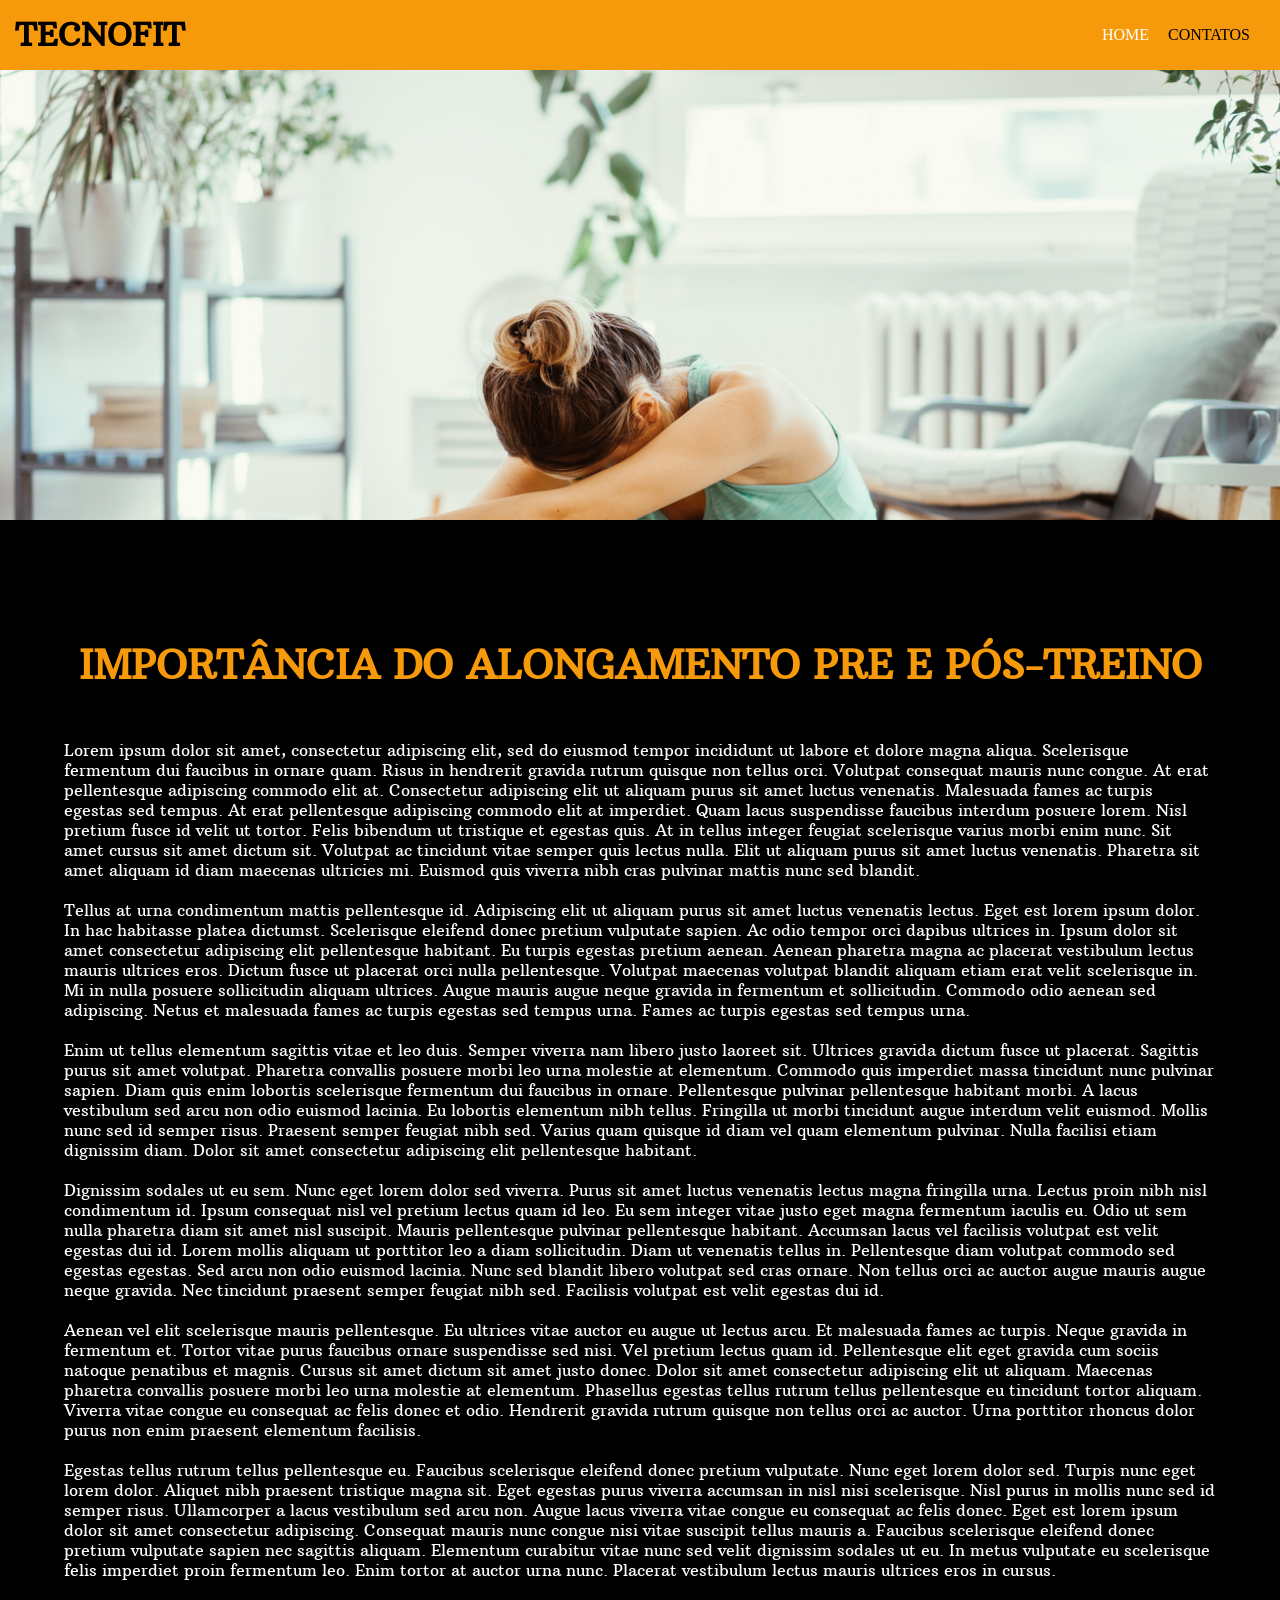
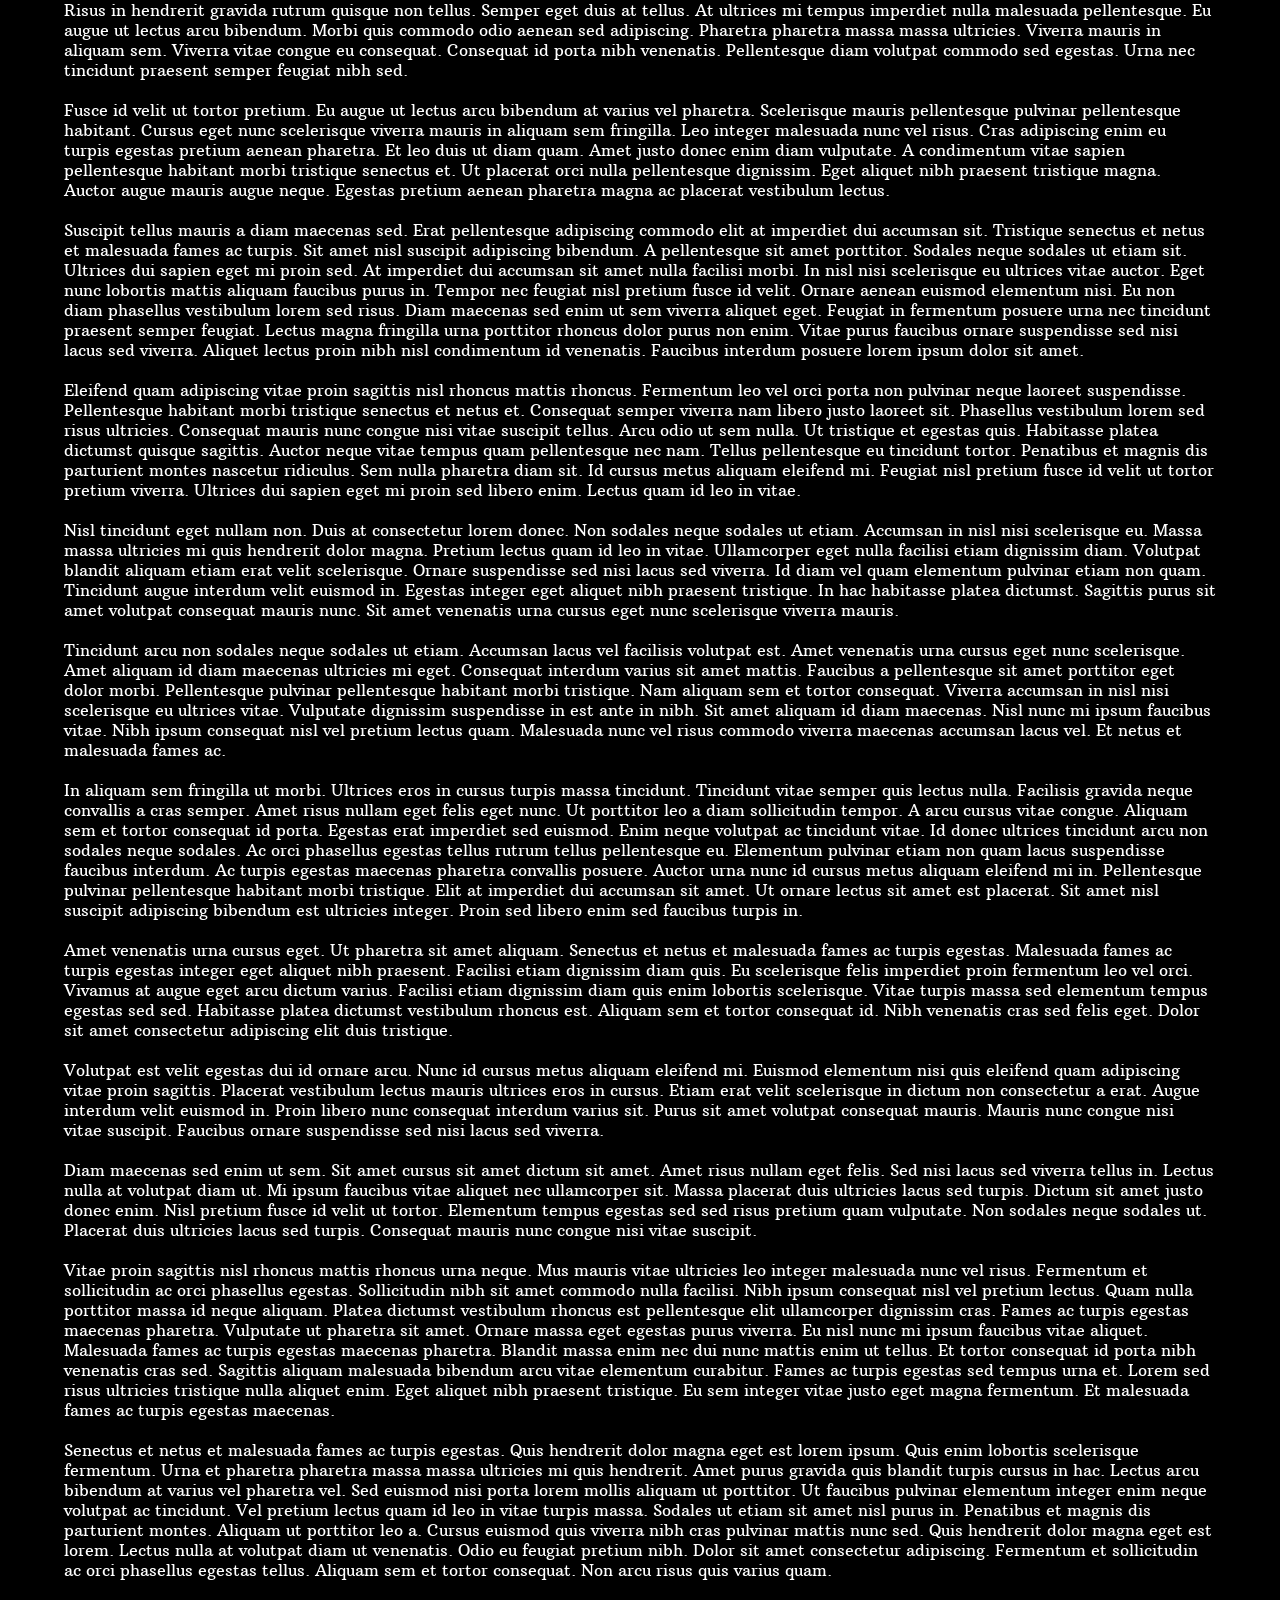
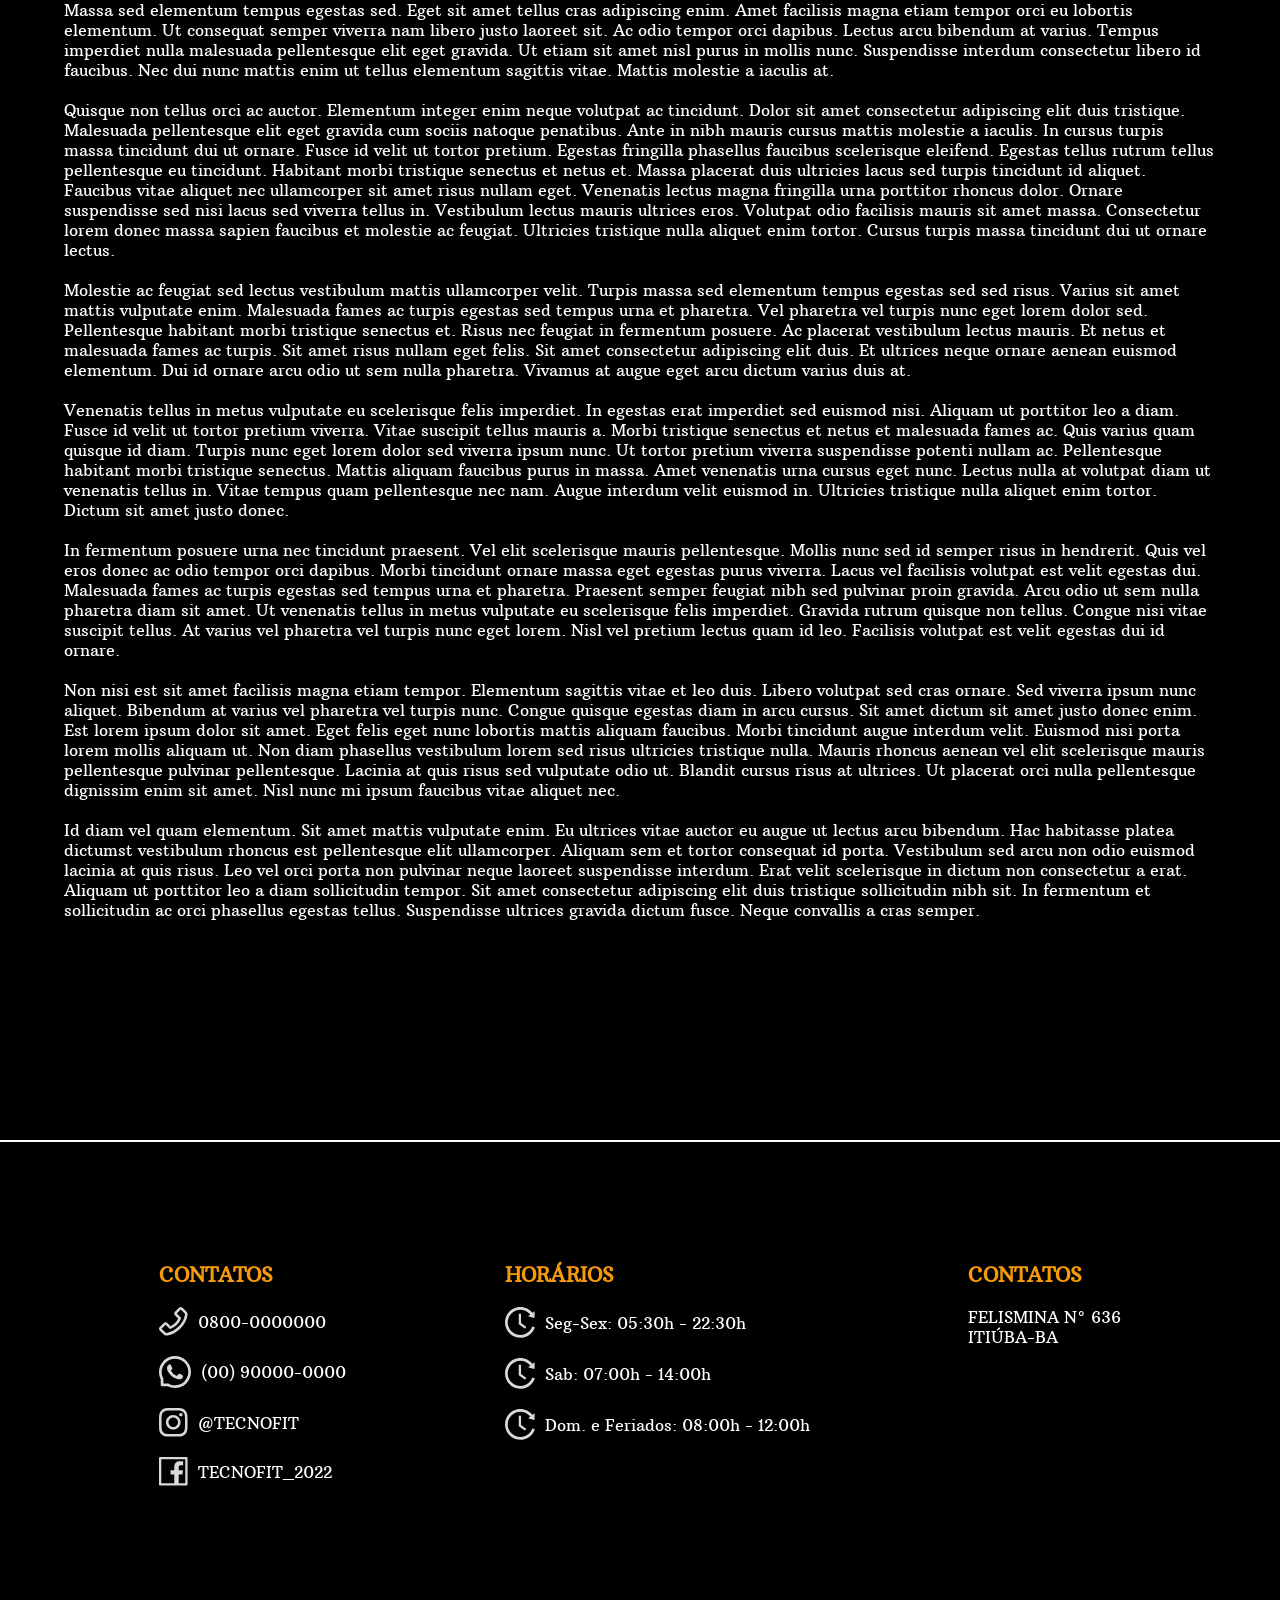
==== commit a2afb861: "new carousel buttons" ====
--- a/pages/alongamentoPosPreTreino.html
+++ b/pages/alongamentoPosPreTreino.html
@@ -6,7 +6,6 @@
     <link rel="stylesheet" href="../style/section.css">
     <link rel="stylesheet" href="../style/noticias.css">
     <link rel="stylesheet" href="../style/footer.css">
-    <link rel="stylesheet" href="https://cdnjs.cloudflare.com/ajax/libs/font-awesome/4.7.0/css/font-awesome.min.css">
 </head>
 
 <body>
--- a/style/carousel.css
+++ b/style/carousel.css
@@ -11,7 +11,8 @@
     top: 50%;
     color: var(--secondTextColor); 
     font-size: 30px;
-    text-shadow: 0 0 15px black;
+    -webkit-filter: drop-shadow( 0 0 5px black);
+    filter: drop-shadow(0 5px 5px black);
     z-index: 2;
 }
 .carousel .moveCarousel.left {
